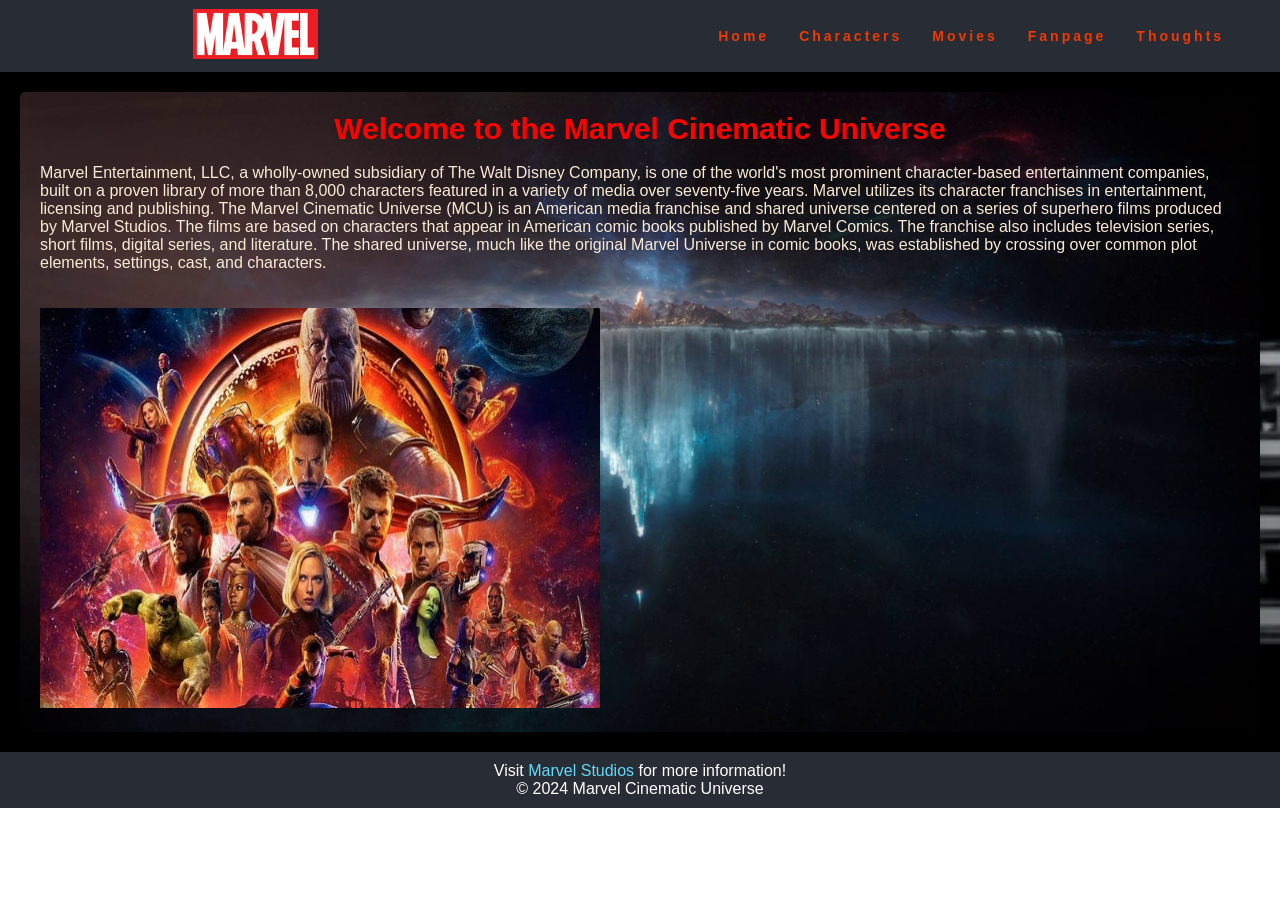
==== HTML Project/index.html @ 1c1ee240 "Add files via upload index added" ====
<!DOCTYPE html>
<html lang="en">
<head>
    <meta charset="UTF-8">
    <meta name="viewport" content="width=device-width, initial-scale=1.0">
    <title>MCU Home | Marvel Cinematic Universe</title>
    <link rel="stylesheet" href="homepage.css">
    <link rel="stylesheet" href="styles.css">
</head>
<body>
    
    <header>
        
        <nav class="navbar">
            <div class="logo"><img src="Images/logo 2.png"></div>
            <ul class="nav-links">
                <li><a href="homepage.html">Home</a></li>
                <li><a href="characters.html">Characters</a></li>
                <li><a href="movies.html">Movies</a></li>
                <li><a href="fanpage.html">Fanpage</a></li>
                <li><a href="thoughts.html">Thoughts</a></li>
            </ul>
            <div class="burger">
                <div class="line1"></div>
                <div class="line2"></div>
                <div class="line3"></div>
            </div>
        </nav>
    </header>
    
    <main>
        <section>
            <h1>Welcome to the Marvel Cinematic Universe</h1><br>
            <p>Marvel Entertainment, LLC, a wholly-owned subsidiary of The Walt Disney Company, is one of the world's most prominent character-based entertainment companies, built on a proven library of more than 8,000 characters featured in a variety of media over seventy-five years. Marvel utilizes its character franchises in entertainment, licensing and publishing. The Marvel Cinematic Universe (MCU) is an American media franchise and shared universe centered on a series of superhero films produced by Marvel Studios. The films are based on characters that appear in American comic books published by Marvel Comics. The franchise also includes television series, short films, digital series, and literature. The shared universe, much like the original Marvel Universe in comic books, was established by crossing over common plot elements, settings, cast, and characters.
            </p><br><br>
            <img src="Images/Poster.jpeg" alt="Marvel Cinematic Universe Poster" width="560" height="400" style="background-color: white;">
            <iframe width="560" height="400" src="https://www.youtube.com/embed/UhVjp48U2Oc?si=zFaiCZLPa0yrMBxU&amp;controls=0" title="YouTube video player" frameborder="0" allow="accelerometer; autoplay; clipboard-write; encrypted-media; gyroscope; picture-in-picture; web-share" referrerpolicy="strict-origin-when-cross-origin" allowfullscreen(false)></iframe>
        </section>
    </main>
    <footer>
        <p>Visit <a href="https://www.marvel.com/home" target="_blank">Marvel Studios</a> for more information!</p>
        <p>© 2024 Marvel Cinematic Universe</p>
    </footer>
    <script src="script.js"></script>
</body>
</html>
---- HTML Project/homepage.css ----
body{
    height: auto;
    position: relative;
}

h1 {
    text-align: center;
    font-weight: bold;
    font-size: 30px;
    color: red;
}

main p {
    color: antiquewhite;
}
---- HTML Project/styles.css ----
* {
    margin: 0;
    padding: 0;
    box-sizing: border-box;
  }
  
  body {
    font-family: Arial, sans-serif;
    position: relative !important;
  }
  
  .navbar {
    display: flex;
    justify-content: space-around;
    align-items: center;
    min-height: 8vh;
    background-color: #282c34;
    font-family: 'Poppins', sans-serif;
  }
  
  .logo img {
    height: 50px;
    width: auto;
  }
  
  .nav-links {
    display: flex;
    justify-content: space-around;
    width: 30%;
  }
  
  .nav-links li {
    list-style: none;
  }
  
  .nav-links a {
    color: rgba(255, 60, 0, 0.918);
    text-decoration: none;
    letter-spacing: 3px;
    font-weight: bold;
    font-size: 14px;
  }
  
  .burger {
    display: none;
    cursor: auto;
  }
  
  .burger div {
    width: 25px;
    height: 3px;
    background-color: rgba(255, 60, 0, 0.918);
    margin: 5px;
    transition: all 2.0s ease;
  }
  
  @media screen and (max-width: 1024px) {
    .nav-links {
        width: 60%;
    }
  }
  
  @media screen and (max-width: 768px) {
    body {
        overflow-x: auto;
    }
    .nav-links {
        position: absolute;
        right: 0px;
        height: 92vh;
        top: 8vh;
        background-color: #282c34;
        display: flex;
        flex-direction: column;
        align-items: center;
        width: 50%;
        transform: translateX(100%);
        transition: transform 0.5s ease-in;
    }
    .nav-links li {
        opacity: 0;
    }
    .burger {
        display: block;
    }
  }
  
  .nav-active {
    transform: translateX(0%);
  }
  
  @keyframes navLinkFade {
    from {
        opacity: 0;
        transform: translateX(50px);
    }
    to {
        opacity: 1;
        transform: translateX(0px);
    }
  }
  
  .toggle .line1 {
    transform: rotate(-75deg) translate(-5px,6px);
  }
  
  .toggle .line2 {
    opacity: 0;
  }
  
  .toggle .line3 {
    transform: rotate(75deg) translate(-5px,-6px);
  }


html {
    background-image: url(Images/Marvel_Cinematic_Universe_logo.png);
    background-repeat: no-repeat;
    background-size: cover;
    display: flex;
}


nav ul {
    list-style-type: none;
    padding: 0;
    text-align: right;
position: top;

}

nav ul li {
    display: inline;
    margin: 0 15px;
}

a {
    color: #61dafb;
    text-decoration: none;
}

a:hover {
    text-decoration: none;
    color: dodgerblue;
}

main {
    padding: 20px;
}

section {
    background-image: url(Images/asgard.jpeg);
    background-repeat: no-repeat;
    background-size: cover;
    background-position: top center;
    padding: 20px;
    border-radius: 5px;
    box-shadow: 0 0 10px rgba(0, 0, 0, 0.1);
}

footer {
  text-align: center;
  padding: 10px;
  background-color: #282c34;
  color: white;
  position: relative;
  bottom: 0;  
  width: 100%;
}

#main-section{
  margin-bottom: 100px;
}
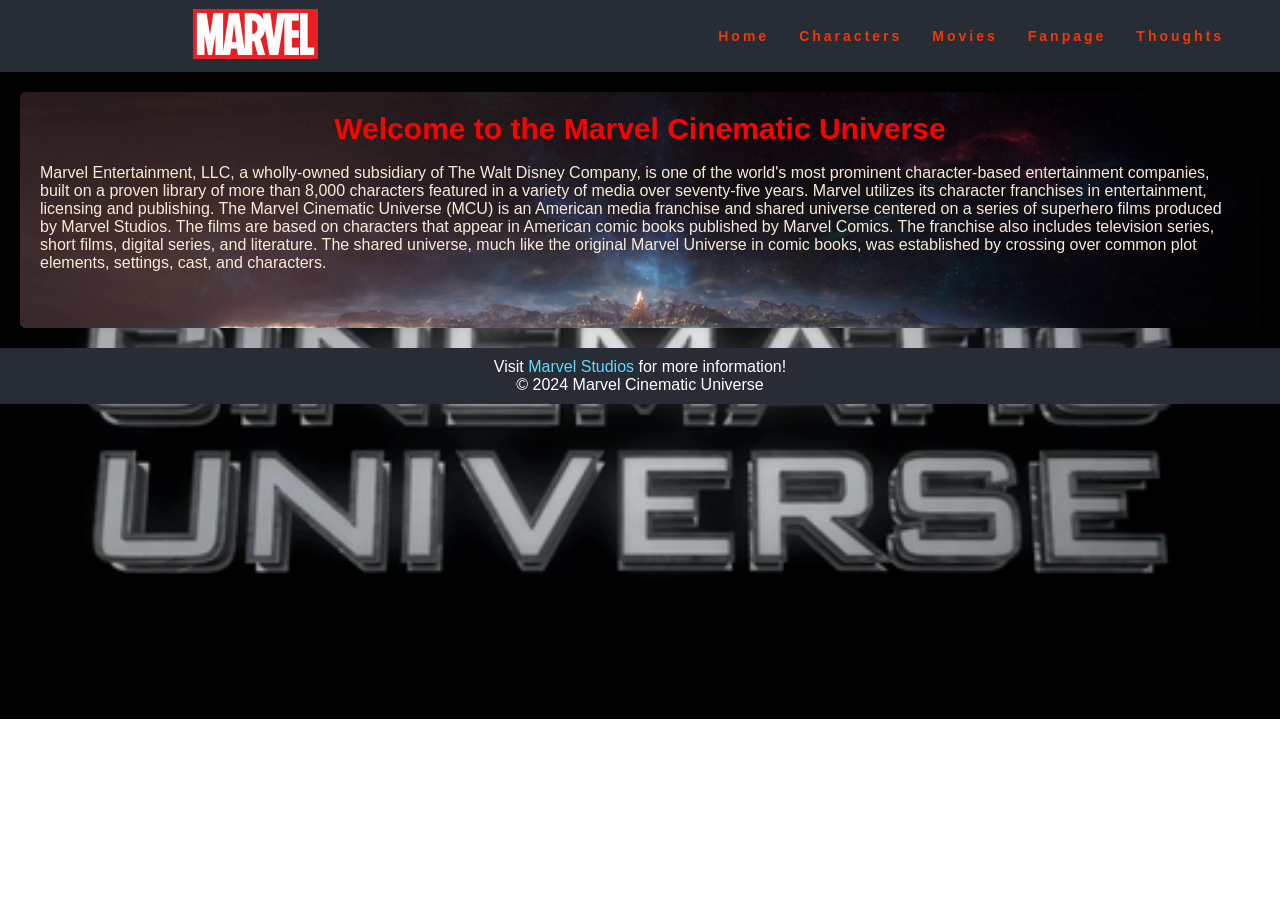
==== commit 9cb29992: "This is my sixth commit" ====
--- a/HTML Project/index.html
+++ b/HTML Project/index.html
@@ -33,9 +33,7 @@
             <h1>Welcome to the Marvel Cinematic Universe</h1><br>
             <p>Marvel Entertainment, LLC, a wholly-owned subsidiary of The Walt Disney Company, is one of the world's most prominent character-based entertainment companies, built on a proven library of more than 8,000 characters featured in a variety of media over seventy-five years. Marvel utilizes its character franchises in entertainment, licensing and publishing. The Marvel Cinematic Universe (MCU) is an American media franchise and shared universe centered on a series of superhero films produced by Marvel Studios. The films are based on characters that appear in American comic books published by Marvel Comics. The franchise also includes television series, short films, digital series, and literature. The shared universe, much like the original Marvel Universe in comic books, was established by crossing over common plot elements, settings, cast, and characters.
             </p><br><br>
-            <img src="Images/Poster.jpeg" alt="Marvel Cinematic Universe Poster" width="560" height="400" style="background-color: white;">
-            <iframe width="560" height="400" src="https://www.youtube.com/embed/UhVjp48U2Oc?si=zFaiCZLPa0yrMBxU&amp;controls=0" title="YouTube video player" frameborder="0" allow="accelerometer; autoplay; clipboard-write; encrypted-media; gyroscope; picture-in-picture; web-share" referrerpolicy="strict-origin-when-cross-origin" allowfullscreen(false)></iframe>
-        </section>
+                   </section>
     </main>
     <footer>
         <p>Visit <a href="https://www.marvel.com/home" target="_blank">Marvel Studios</a> for more information!</p>
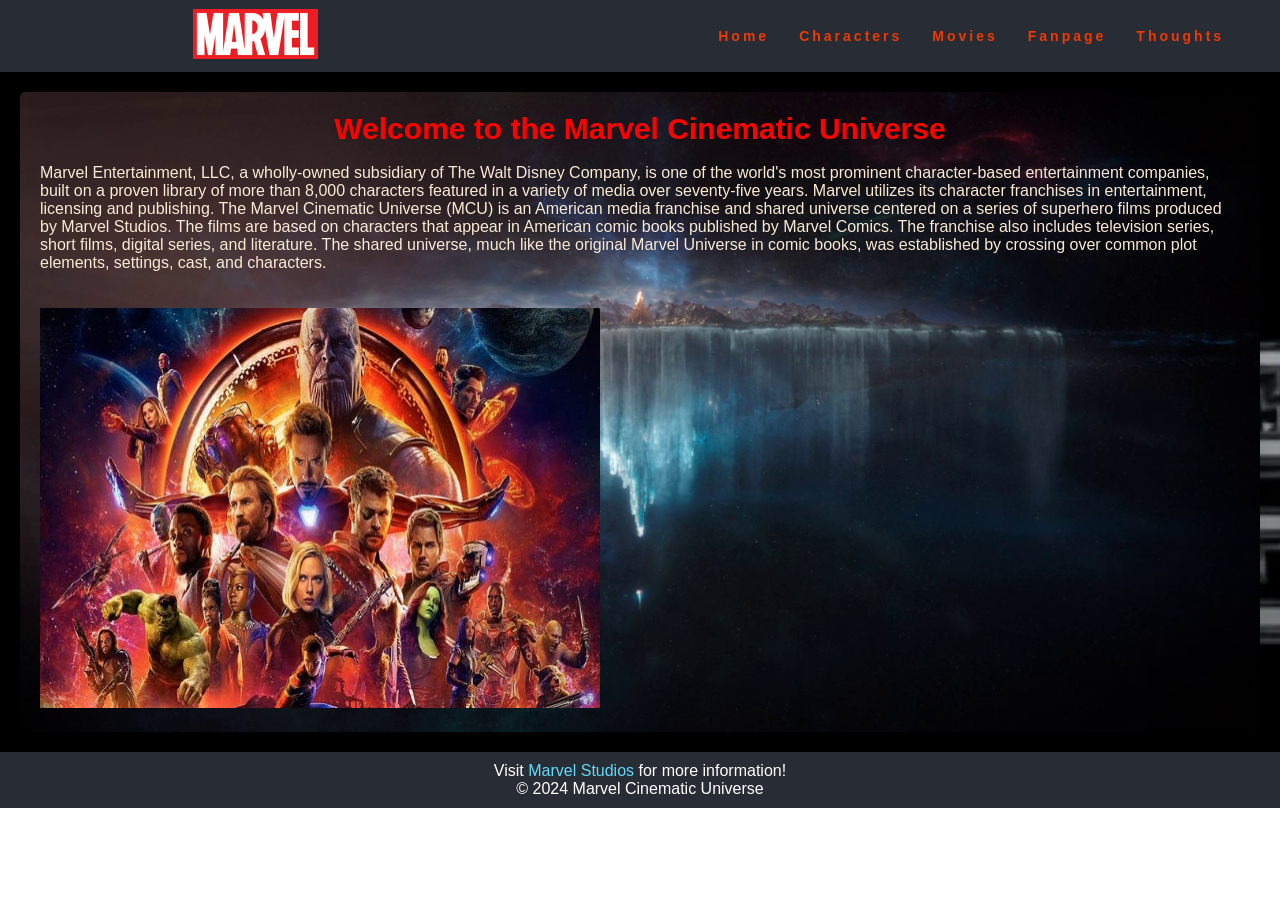
==== commit f5e1b5cb: "This is my seventh commit" ====
--- a/HTML Project/index.html
+++ b/HTML Project/index.html
@@ -33,7 +33,9 @@
             <h1>Welcome to the Marvel Cinematic Universe</h1><br>
             <p>Marvel Entertainment, LLC, a wholly-owned subsidiary of The Walt Disney Company, is one of the world's most prominent character-based entertainment companies, built on a proven library of more than 8,000 characters featured in a variety of media over seventy-five years. Marvel utilizes its character franchises in entertainment, licensing and publishing. The Marvel Cinematic Universe (MCU) is an American media franchise and shared universe centered on a series of superhero films produced by Marvel Studios. The films are based on characters that appear in American comic books published by Marvel Comics. The franchise also includes television series, short films, digital series, and literature. The shared universe, much like the original Marvel Universe in comic books, was established by crossing over common plot elements, settings, cast, and characters.
             </p><br><br>
-                   </section>
+            <img src="Images/Poster.jpeg" alt="Marvel Cinematic Universe Poster" width="560" height="400" style="background-color: white;">
+            <iframe width="560" height="400" src="https://www.youtube.com/embed/UhVjp48U2Oc?si=zFaiCZLPa0yrMBxU&amp;controls=0" title="YouTube video player" frameborder="0" allow="accelerometer; autoplay; clipboard-write; encrypted-media; gyroscope; picture-in-picture; web-share" referrerpolicy="strict-origin-when-cross-origin" allowfullscreen(false)></iframe>
+        </section>
     </main>
     <footer>
         <p>Visit <a href="https://www.marvel.com/home" target="_blank">Marvel Studios</a> for more information!</p>
